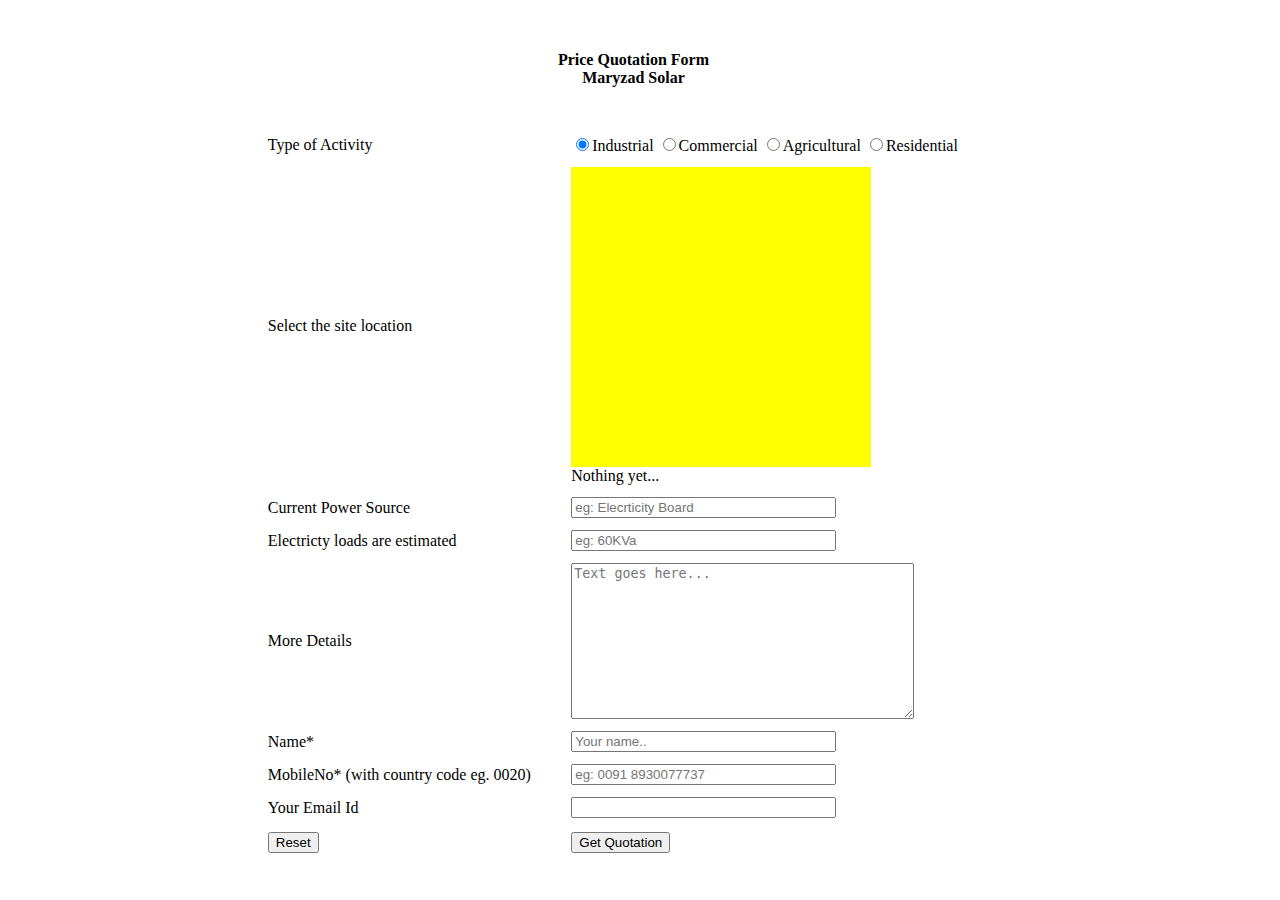
==== maryzad solar/index.html @ 6fe3bf8b "Create index.html" ====
<html>
<head>
<link rel="stylesheet" type="text/css" href="style.css">
<script type="text/javascript" src="http://maps.google.com/maps/api/js?sensor=false"></script>
</head>
<body>
<form method="POST" id="gform" action="https://formspree.io/parthgoyal14@gmail.com" name="PriceQuotation" onsubmit="return(validate());">
<table cellpadding="5" width="60%" bgcolor="white" align="center"
cellspacing="2">
<tr>
<td colspan=2>
<center><div id="heading"><b>Price Quotation Form<br>Maryzad Solar<br></b></div></center>
<br>
<br>
</td>
</tr>
<tr>
<td>Type of Activity</td>
<td>
<input type="radio" name="activity" checked ="checked" value="industrial" size="10">Industrial
<input type="radio" name="activity" value="commercial" size="10">Commercial
<input type="radio" name="activity" value="agricultural" size="10">Agricultural
<input type="radio" name="activity" value="residential" size="10">Residential
</td>
</tr>
<input type="hidden" name="latInput" id="latInput">
<input type="hidden" name="lngInput" id="lngInput">
    <tr><td>Select the site location</td>
    <td><div id="map_canvas" style="width:300px;height:300px;background:yellow"></div>
    <div id="current">Nothing yet...</div>
</td>
</tr>
<tr>
<td>Current Power Source</td>
<td><input type="text" name="currentpowersource" id="currentpowersource"placeholder="eg: Elecrticity Board"
size="30"></td>
</tr>
<tr>
<td>Electricty loads are estimated</td>
<td><input type="text" name="loads" id="loads" size="30"placeholder="eg: 60KVa"></td>
</tr>
<tr>
<td>More Details</td>
<td><textarea name="moredetails" cols="40" rows="10"placeholder="Text goes here..."></textarea><td>
</tr>
<tr>
<td>Name*</td>
<td><input type=text name=name id="name" size="30"placeholder="Your name.."></td>
</tr>
<tr>
<td>MobileNo* (with country code eg. 0020)</td>
<td><input type="text" name="mobileno" id="mobileno" size="30"placeholder="eg: 0091 8930077737"></td>
</tr>
<tr>
<td>Your Email Id</td>
<td><input type="text" name="emailid" id="emailid" size="30"></td>
</tr>
<tr><br><br></tr>
<tr>
<td><input type="reset"></td>
<td colspan="2"><input type="submit" value="Get Quotation" /></td>
</tr>
</table>

  
<script language="javascript">

var map = new google.maps.Map(document.getElementById('map_canvas'), {
    zoom: 1,
    center: new google.maps.LatLng(35.137879, -82.836914),
    mapTypeId: google.maps.MapTypeId.ROADMAP
});

var myMarker = new google.maps.Marker({
    position: new google.maps.LatLng(47.651968, 9.478485),
    draggable: true
});

google.maps.event.addListener(myMarker, 'dragend', function (evt) {
    document.getElementById('current').innerHTML = '<p>Marker dropped: Current Lat: ' + evt.latLng.lat().toFixed(3) + ' Current Lng: ' + evt.latLng.lng().toFixed(3) + '</p>';
});

google.maps.event.addListener(myMarker, 'dragstart', function (evt) {
    document.getElementById('current').innerHTML = '<p>Currently dragging marker...</p>';
});

map.setCenter(myMarker.position);
myMarker.setMap(map);
    
function validate()
{
if( document.PriceQuotation.name.value == "" )
{
alert( "Please provide your Name!" );
document.PriceQuotation.name.focus() ;
return false;
}
var email = document.PriceQuotation.emailid.value;
atpos = email.indexOf("@");
dotpos = email.lastIndexOf(".");
if (email == "" || atpos < 1 || ( dotpos - atpos < 2 ))
{
alert("Please enter correct email ID")
document.PriceQuotation.emailid.focus() ;
return false;
}
if( document.PriceQuotation.mobileno.value == "" ||
isNaN(document.PriceQuotation.mobileno.value))
{
alert( "Please provide a Mobile No in the format 123." );
document.PriceQuotation.mobileno.focus() ;
return false;
}
return( true );
}
</script>
</body>
</html>
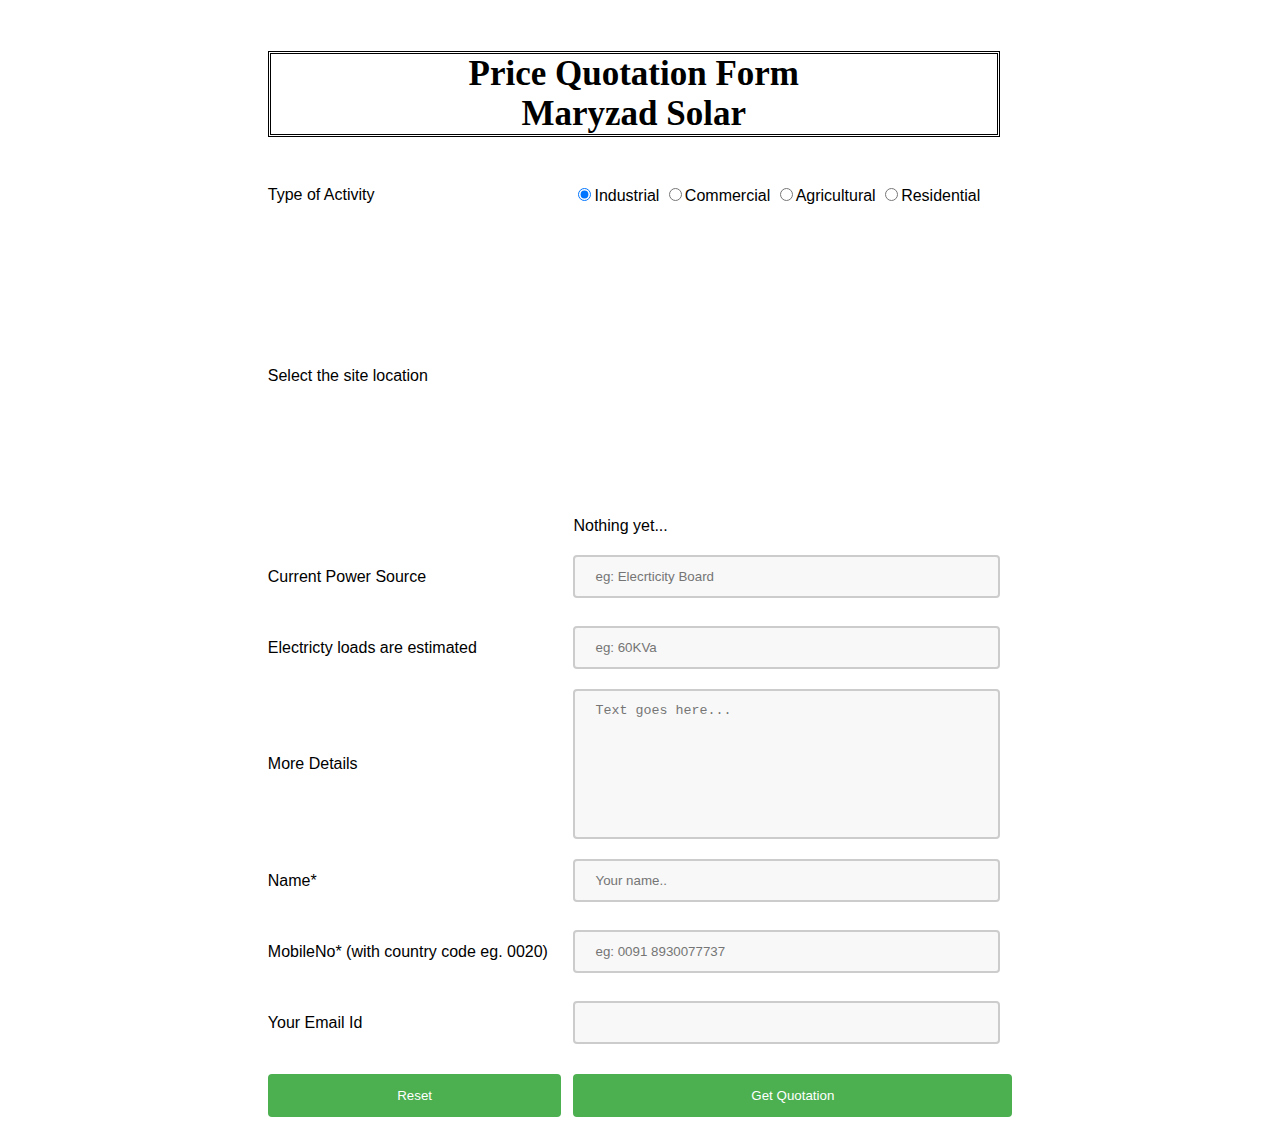
==== commit 04cf2d16: "Update index.html" ====
--- a/maryzad solar/index.html
+++ b/maryzad solar/index.html
@@ -26,7 +26,7 @@
 <input type="hidden" name="latInput" id="latInput">
 <input type="hidden" name="lngInput" id="lngInput">
     <tr><td>Select the site location</td>
-    <td><div id="map_canvas" style="width:300px;height:300px;background:yellow"></div>
+    <td><div id="map_canvas" style="width:300px;height:300px;background:white"></div>
     <div id="current">Nothing yet...</div>
 </td>
 </tr>
--- a/maryzad solar/style.css
+++ b/maryzad solar/style.css
@@ -0,0 +1,51 @@
+input[type=text],input[type=password], select {
+    width: 100%;
+    padding: 12px 20px;
+    margin: 8px 0;
+    display: inline-block;
+    border: 2px solid #ccc;
+    border-radius: 4px;
+    background-color: #f8f8f8;
+    box-sizing: border-box;
+}
+
+input[type=submit],input[type=reset] {
+    width: 100%;
+    background-color: #4CAF50;
+    color: white;
+    padding: 14px 20px;
+    margin: 8px 0;
+    border: none;
+    border-radius: 4px;
+    cursor: pointer;
+}
+
+input[type=submit]:hover {
+    background-color: #45a049;
+}
+
+
+textarea {
+    width: 100%;
+    height: 150px;
+    padding: 12px 20px;
+    box-sizing: border-box;
+    border: 2px solid #ccc;
+    border-radius: 4px;
+    background-color: #f8f8f8;
+    resize: none;
+    display: inline-block;
+}
+
+
+#heading
+{
+    font-family:cursive;
+    font-size: 35px;
+    border-style: double;
+}
+
+table{
+    font-size: 16px;
+    font-family: sans-serif;
+}
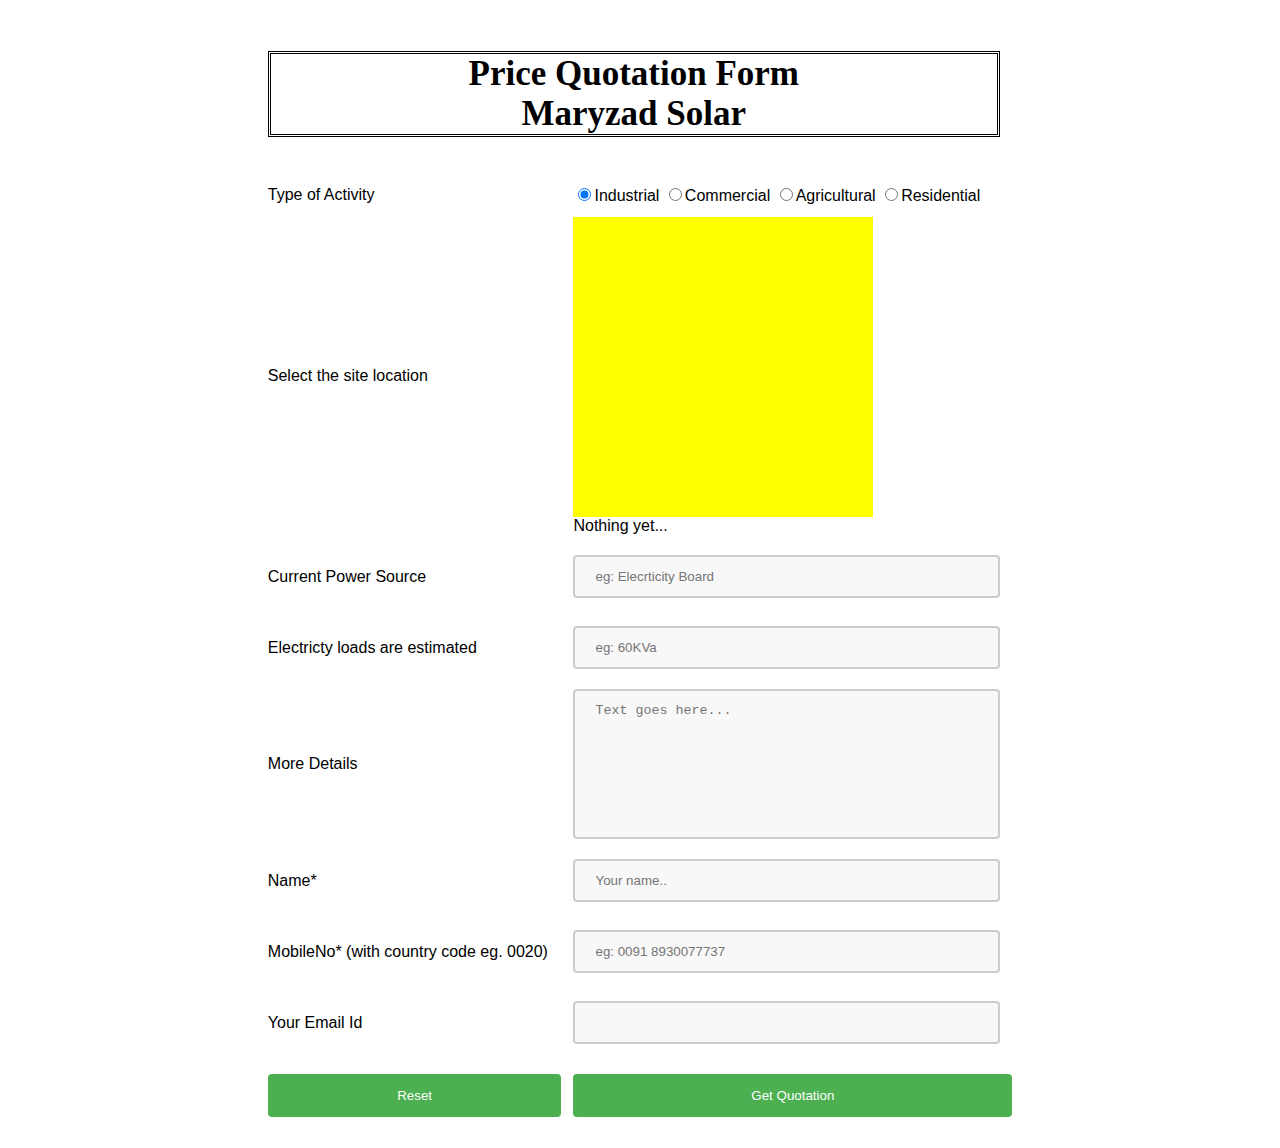
==== commit f38a7579: "Update index.html" ====
--- a/maryzad solar/index.html
+++ b/maryzad solar/index.html
@@ -1,7 +1,7 @@
 <html>
 <head>
 <link rel="stylesheet" type="text/css" href="style.css">
-<script type="text/javascript" src="http://maps.google.com/maps/api/js?sensor=false"></script>
+<script type="text/javascript" src="http://maps.google.com/maps/api/js?"></script>
 </head>
 <body>
 <form method="POST" id="gform" action="https://formspree.io/parthgoyal14@gmail.com" name="PriceQuotation" onsubmit="return(validate());">
@@ -26,7 +26,7 @@
 <input type="hidden" name="latInput" id="latInput">
 <input type="hidden" name="lngInput" id="lngInput">
     <tr><td>Select the site location</td>
-    <td><div id="map_canvas" style="width:300px;height:300px;background:white"></div>
+    <td><div id="map_canvas" style="width:300px;height:300px;background:yellow"></div>
     <div id="current">Nothing yet...</div>
 </td>
 </tr>
